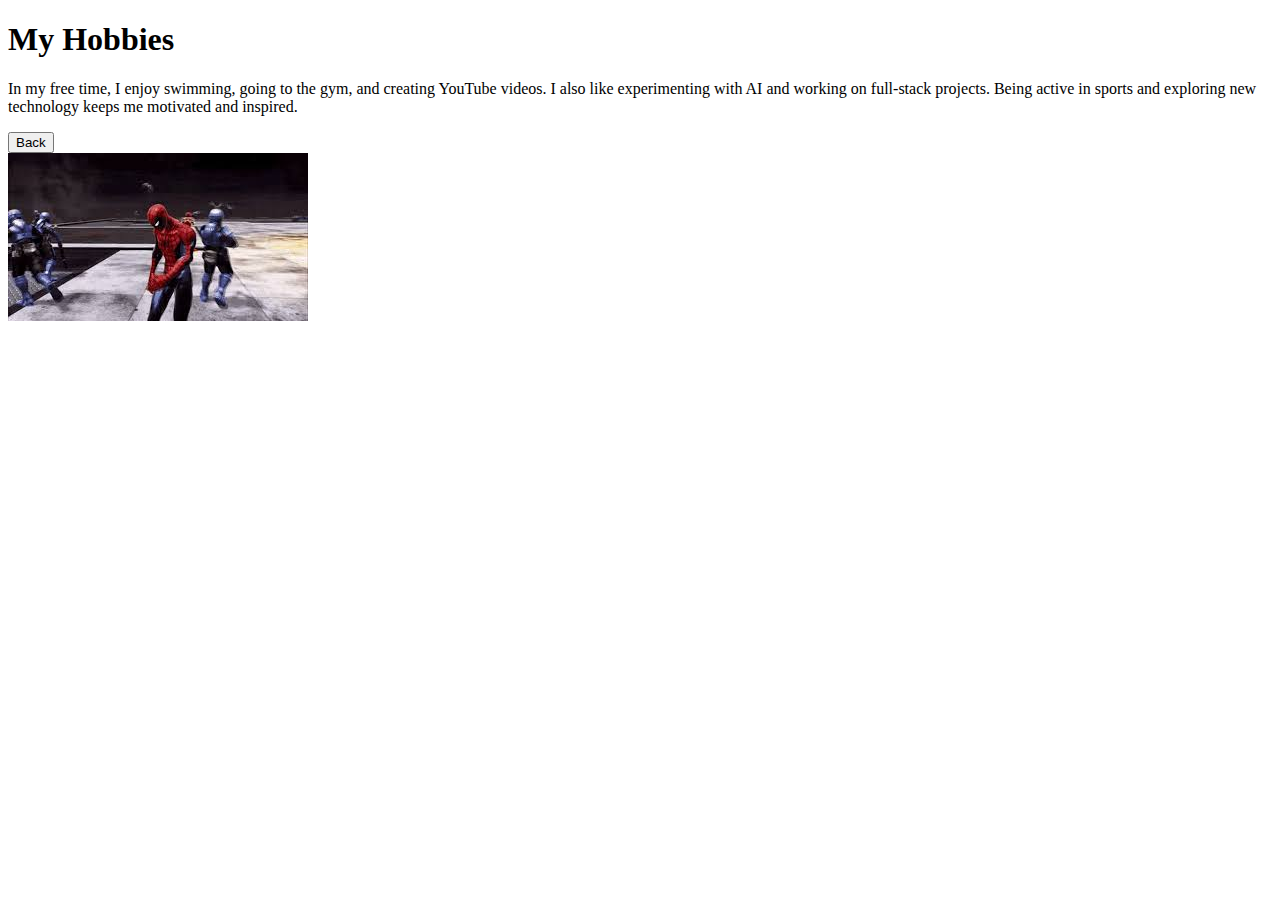
==== hobbies.html @ 1372d671 "Finished" ====
<!DOCTYPE html>
<html lang="en">
<head>
    <meta charset="UTF-8">
    <meta name="viewport" content="width=device-width, initial-scale=1.0">
    <title>Hobbies</title>
    <link rel="stylesheet" href="coloful.css">
</head>
<body>
    <h1 class="top-font">My Hobbies</h1>
    <div class="DivForAM">
        <p class="AboutMe">
            In my free time, I enjoy swimming, going to the gym, and creating YouTube videos. I also like experimenting with AI and working on full-stack projects. Being active in sports and exploring new technology keeps me motivated and inspired.
        </p>
        <button class="ButtonForAboutMe" onclick="window.history.back()">Back</button>
    </div>
    <img class="AboutMe image" src="Sad.jpeg" alt="Me">

</body>
</html>
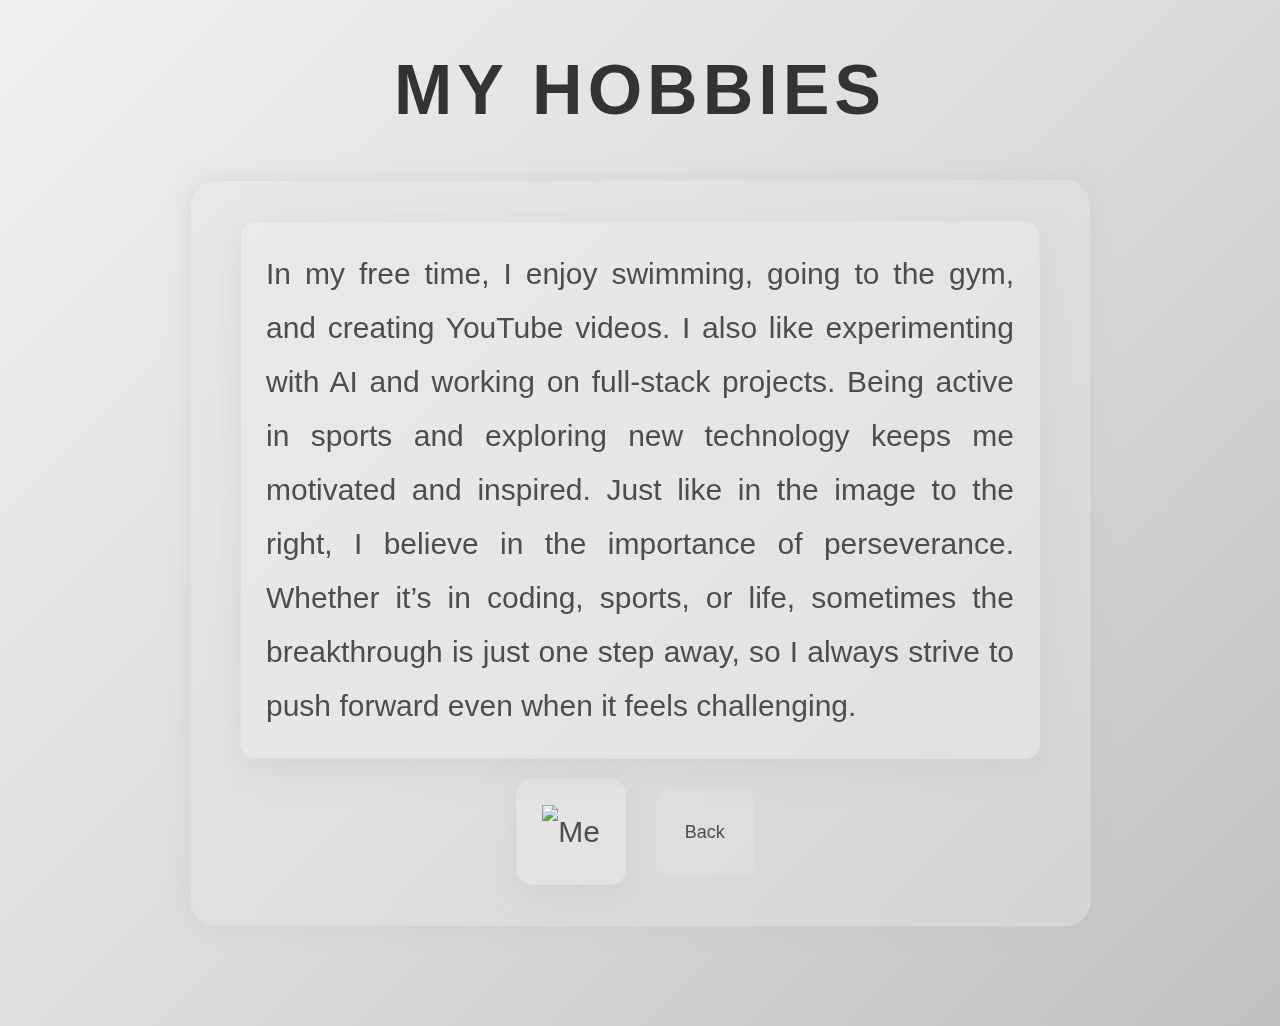
==== commit 4a2c9138: "Responsive" ====
--- a/hobbies.html
+++ b/hobbies.html
@@ -10,11 +10,10 @@
     <h1 class="top-font">My Hobbies</h1>
     <div class="DivForAM">
         <p class="AboutMe">
-            In my free time, I enjoy swimming, going to the gym, and creating YouTube videos. I also like experimenting with AI and working on full-stack projects. Being active in sports and exploring new technology keeps me motivated and inspired.
+            In my free time, I enjoy swimming, going to the gym, and creating YouTube videos. I also like experimenting with AI and working on full-stack projects. Being active in sports and exploring new technology keeps me motivated and inspired. Just like in the image to the right, I believe in the importance of perseverance. Whether it’s in coding, sports, or life, sometimes the breakthrough is just one step away, so I always strive to push forward even when it feels challenging.
         </p>
+        <img class="AboutMe image" src="Images/Screenshot 2024-09-12 224414.png" alt="Me">
         <button class="ButtonForAboutMe" onclick="window.history.back()">Back</button>
     </div>
-    <img class="AboutMe image" src="Sad.jpeg" alt="Me">
-
 </body>
 </html>
--- a/coloful.css
+++ b/coloful.css
@@ -0,0 +1,137 @@
+.ButtonForAboutMe {
+    background-color: rgba(255, 255, 255, 0.1); 
+    border: 1px solid #e0e0e0; 
+    color: #4d4d4d; 
+    padding: 12px 28px;
+    text-align: center;
+    text-decoration: none;
+    font-size: 18px;
+    border-radius: 12px;
+    transition: background-color 0.3s ease, color 0.3s ease, border-color 0.3s ease;
+    cursor: pointer;
+    margin: 10px;
+}
+
+.ButtonForAboutMe:hover {
+    background-color: #ffffff;
+    color: #333333; 
+    border-color: #bbbbbb; 
+    box-shadow: 0 0 10px rgba(255, 255, 255, 0.5);
+}
+
+* {
+    margin: 0;
+    padding: 0;
+    box-sizing: border-box;
+}
+
+body {
+    font-family: 'Roboto', sans-serif;
+    background: linear-gradient(135deg, #f0f0f0, #dcdcdc, #c0c0c0);
+    color: #333333;
+    display: flex;
+    flex-direction: column;
+    justify-content: center;
+    align-items: center;
+    min-height: 100vh;
+    overflow-x: hidden; 
+    padding-top: 50px; 
+    scroll-behavior: smooth;
+}
+
+
+.top-font {
+    color: #333333; 
+    font-size: 70px;
+    text-align: center;
+    font-family: 'Orbitron', sans-serif;
+    letter-spacing: 5px;
+    text-transform: uppercase;
+    animation: glow 2s infinite alternate;
+    margin-bottom: 50px;
+    transition: font-size 0.3s ease, text-shadow 0.3s ease; 
+}
+
+
+.AboutMe {
+    font-size: 30px;
+    text-align: justify;
+    color: #4d4d4d; 
+    font-family: 'Roboto', sans-serif;
+    line-height: 1.8;
+    max-width: 800px;
+    padding: 25px;
+    background: rgba(255, 255, 255, 0.1); 
+    border-radius: 15px;
+    border: 1px solid #e0e0e0; 
+    backdrop-filter: blur(12px);
+    box-shadow: 0px 10px 30px rgba(200, 200, 200, 0.5);
+    transition: box-shadow 0.3s ease, transform 0.3s ease;
+}
+
+.DivForAM {
+    display: flex;
+    flex-wrap: wrap;
+    justify-content: center;
+    gap: 20px;
+    padding: 40px;
+    background-color: rgba(230, 230, 230, 0.4); 
+    border-radius: 25px;
+    border: 1px solid #dddddd;
+    box-shadow: 0 0 20px rgba(200, 200, 200, 0.5);
+    max-width: 900px;
+    backdrop-filter: blur(15px);
+    margin-bottom: 100px; 
+    transition: transform 0.3s ease, box-shadow 0.3s ease; 
+}
+
+
+.DivForAM:hover {
+    transform: scale(1.05);
+    box-shadow: 0 0 30px rgba(255, 255, 255, 0.7);
+}
+
+
+@keyframes glow {
+    from {
+        text-shadow: 0 0 10px #ffffff, 0 0 20px #ffffff, 0 0 30px #ffffff, 0 0 40px #ffffff;
+    }
+    to {
+        text-shadow: 0 0 20px #ffffff, 0 0 30px #ffffff, 0 0 40px #ffffff, 0 0 50px #ffffff;
+    }
+}
+
+html {
+    scroll-behavior: smooth;
+}
+
+@media (max-width: 768px) {
+    .top-font {
+        font-size: 50px;
+    }
+    .AboutMe {
+        font-size: 24px;
+        padding: 20px;
+        max-width: 100%;
+    }
+    .DivForAM {
+        padding: 30px;
+        flex-direction: column;
+        align-items: center;
+    }
+}
+
+@media (max-width: 480px) {
+    .top-font {
+        font-size: 40px;
+    }
+    .AboutMe {
+        font-size: 20px;
+        padding: 15px;
+        max-width: 100%;
+    }
+    .ButtonForAboutMe {
+        font-size: 16px;
+        padding: 10px 20px;
+    }
+}
